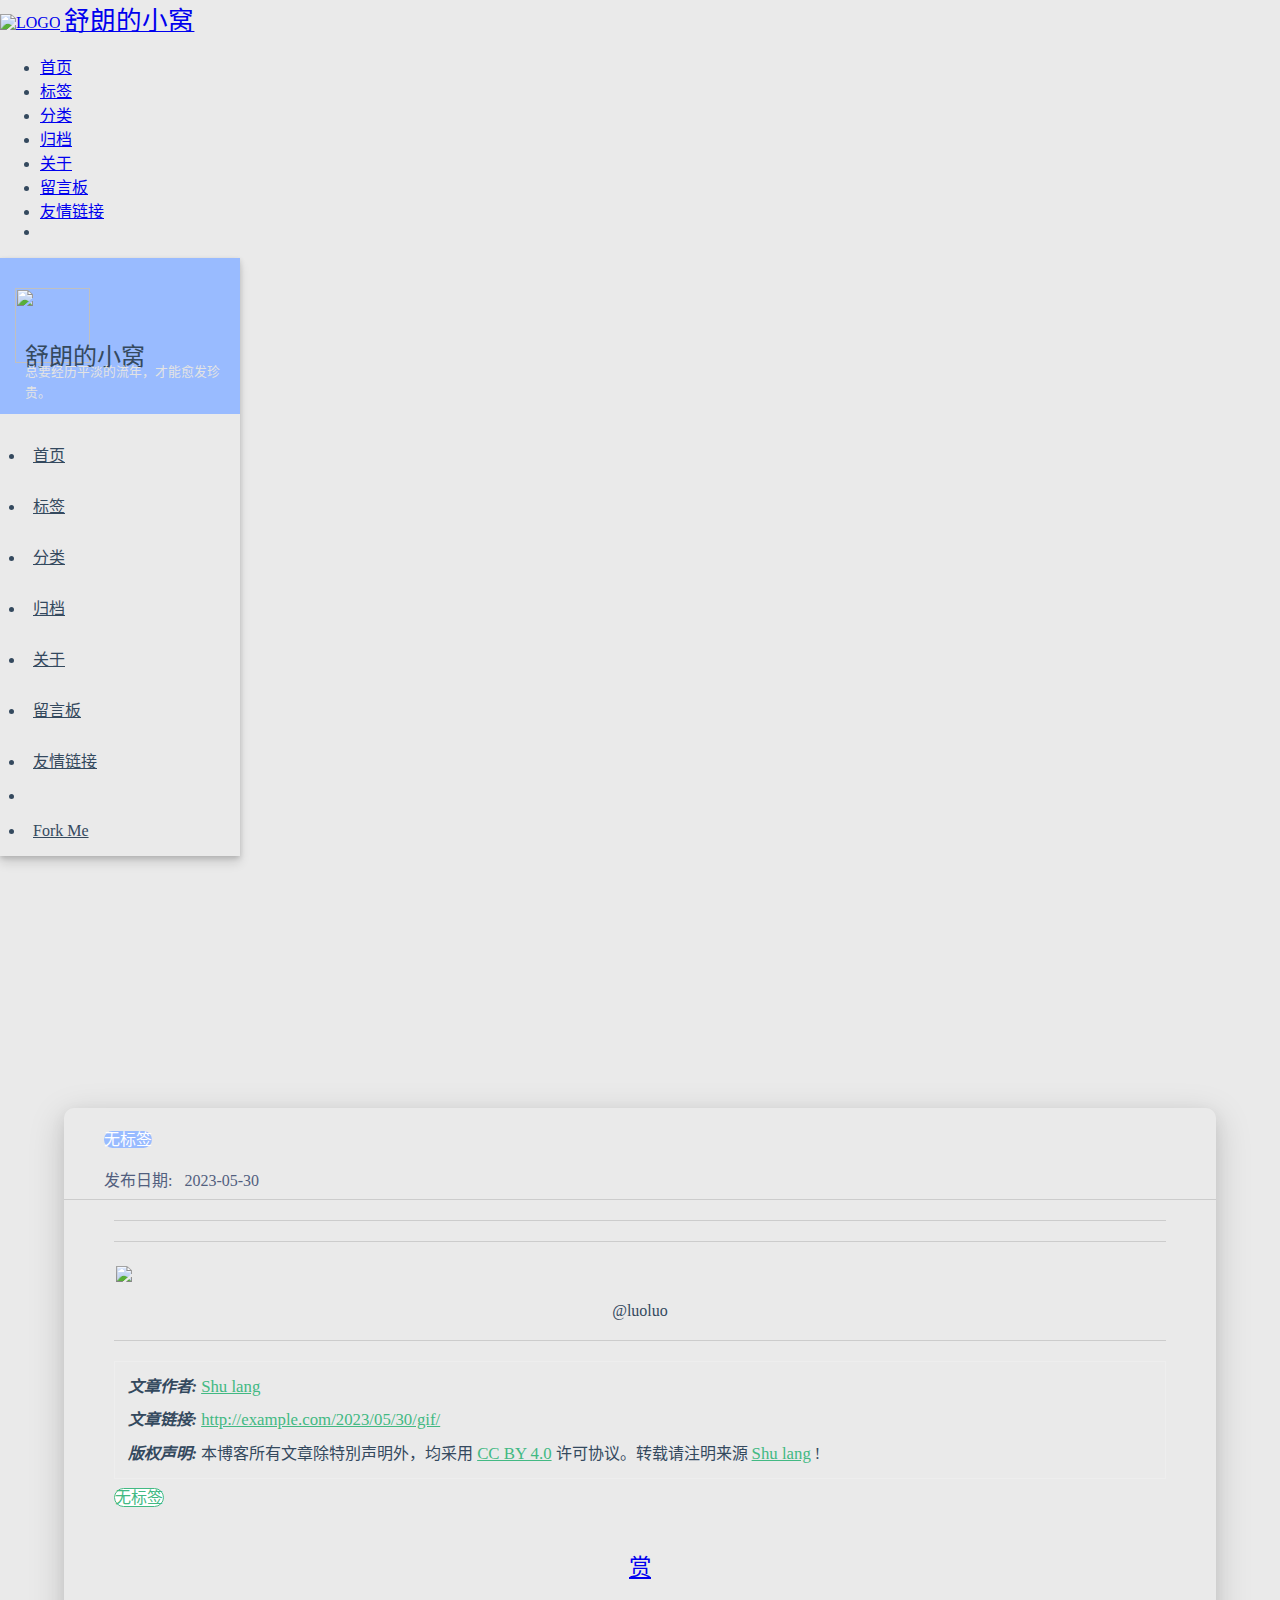
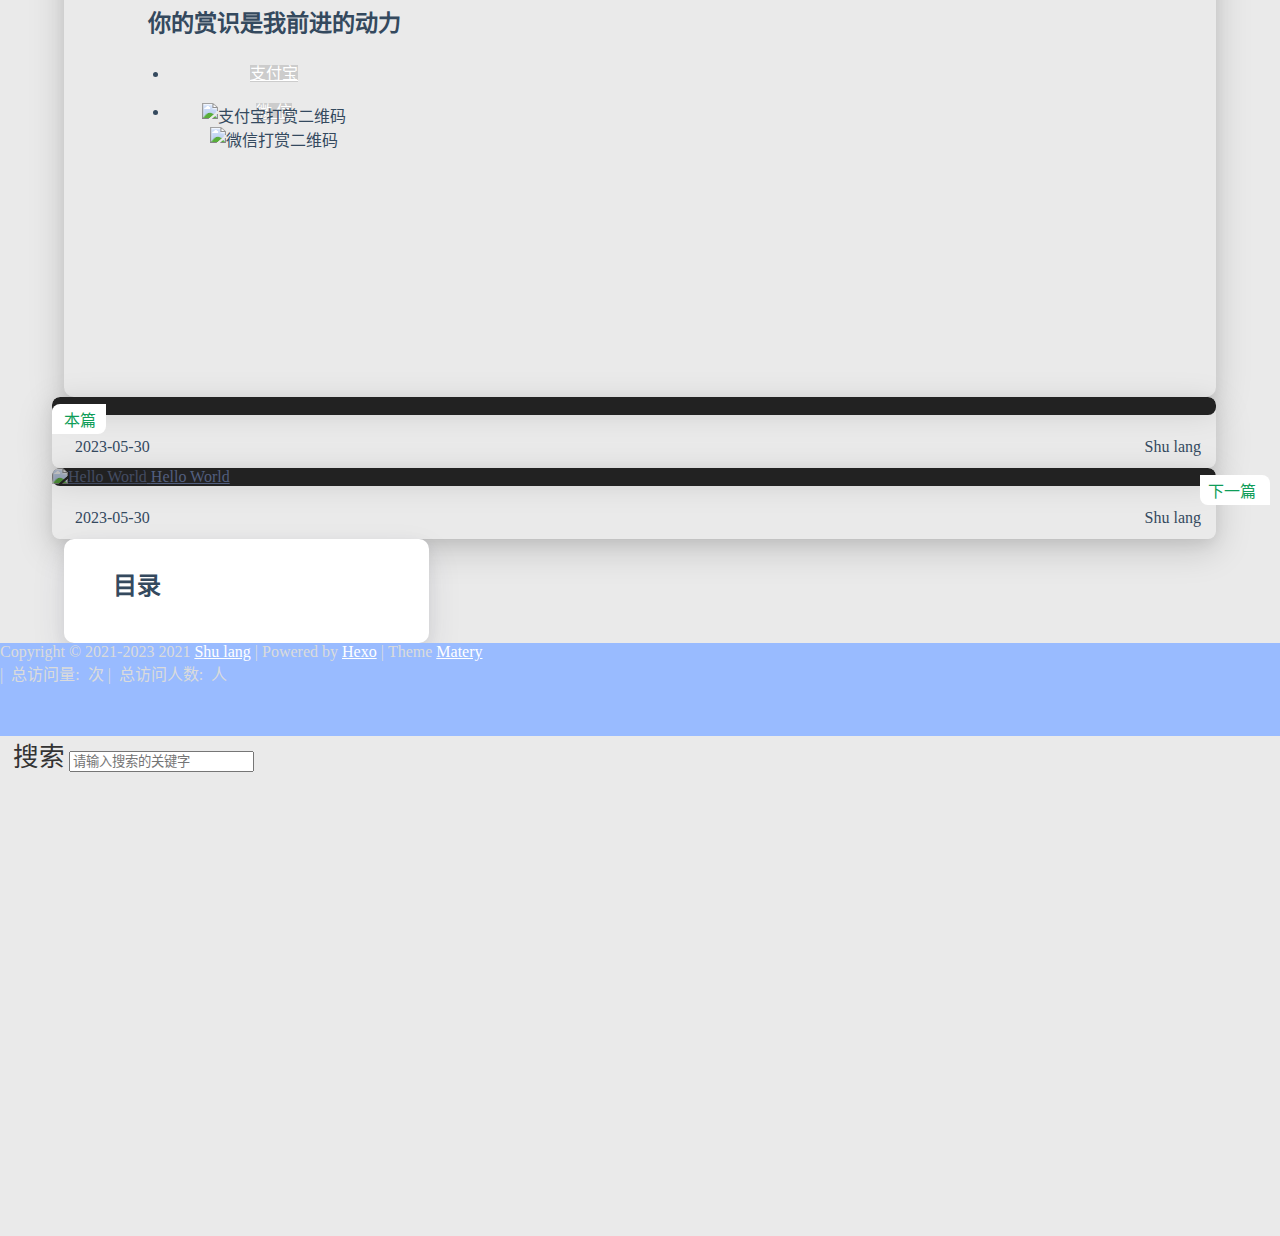
==== 2023/05/30/gif/index.html @ eda09e14 "Site updated: 2023-05-30 02:47:43" ====
<!DOCTYPE HTML>
<html lang="zh-CN">


<head>
    <meta charset="utf-8">
    <meta name="keywords" content="舒朗的小窝">
    <meta name="description" content="总要经历平淡的流年，才能愈发珍贵。">
    <meta http-equiv="X-UA-Compatible" content="IE=edge">
    <meta name="viewport" content="width=device-width, initial-scale=1.0, user-scalable=no">
    <meta name="renderer" content="webkit|ie-stand|ie-comp">
    <meta name="mobile-web-app-capable" content="yes">
    <meta name="format-detection" content="telephone=no">
    <meta name="apple-mobile-web-app-capable" content="yes">
    <meta name="apple-mobile-web-app-status-bar-style" content="black-translucent">
    <!-- Global site tag (gtag.js) - Google Analytics -->


    <title>舒朗的小窝</title>
    <link rel="icon" type="image/png" href="/favicon.png">

    <link rel="stylesheet" type="text/css" href="/libs/awesome/css/all.css">
    <link rel="stylesheet" type="text/css" href="/libs/materialize/materialize.min.css">
    <link rel="stylesheet" type="text/css" href="/libs/aos/aos.css">
    <link rel="stylesheet" type="text/css" href="/libs/animate/animate.min.css">
    <link rel="stylesheet" type="text/css" href="/libs/lightGallery/css/lightgallery.min.css">
    <link rel="stylesheet" type="text/css" href="/css/matery.css">
    <link rel="stylesheet" type="text/css" href="/css/my.css">

    <script src="/libs/jquery/jquery.min.js"></script>

<meta name="generator" content="Hexo 5.4.0"></head>



   <style>
    body{
       background-image: url(https://shulanglhh.github.io/medias/banner/29.jpg);
       background-repeat:no-repeat;
       background-size:cover;
       background-attachment:fixed;
    }
</style>



<body>
    <header class="navbar-fixed">
    <nav id="headNav" class="bg-color nav-transparent">
        <div id="navContainer" class="nav-wrapper container">
            <div class="brand-logo">
                <a href="/" class="waves-effect waves-light">
                    
                    <img src="/medias/logo.png" class="logo-img" alt="LOGO">
                    
                    <span class="logo-span">舒朗的小窝</span>
                </a>
            </div>
            

<a href="#" data-target="mobile-nav" class="sidenav-trigger button-collapse"><i class="fas fa-bars"></i></a>
<ul class="right nav-menu">
  
  <li class="hide-on-med-and-down nav-item">
    
    <a href="/" class="waves-effect waves-light">
      
      <i class="fas fa-home" style="zoom: 0.6;"></i>
      
      <span>首页</span>
    </a>
    
  </li>
  
  <li class="hide-on-med-and-down nav-item">
    
    <a href="/tags" class="waves-effect waves-light">
      
      <i class="fas fa-tags" style="zoom: 0.6;"></i>
      
      <span>标签</span>
    </a>
    
  </li>
  
  <li class="hide-on-med-and-down nav-item">
    
    <a href="/categories" class="waves-effect waves-light">
      
      <i class="fas fa-bookmark" style="zoom: 0.6;"></i>
      
      <span>分类</span>
    </a>
    
  </li>
  
  <li class="hide-on-med-and-down nav-item">
    
    <a href="/archives" class="waves-effect waves-light">
      
      <i class="fas fa-archive" style="zoom: 0.6;"></i>
      
      <span>归档</span>
    </a>
    
  </li>
  
  <li class="hide-on-med-and-down nav-item">
    
    <a href="/about" class="waves-effect waves-light">
      
      <i class="fas fa-user-circle" style="zoom: 0.6;"></i>
      
      <span>关于</span>
    </a>
    
  </li>
  
  <li class="hide-on-med-and-down nav-item">
    
    <a href="/contact" class="waves-effect waves-light">
      
      <i class="fas fa-comments" style="zoom: 0.6;"></i>
      
      <span>留言板</span>
    </a>
    
  </li>
  
  <li class="hide-on-med-and-down nav-item">
    
    <a href="/friends" class="waves-effect waves-light">
      
      <i class="fas fa-address-book" style="zoom: 0.6;"></i>
      
      <span>友情链接</span>
    </a>
    
  </li>
  
  <li>
    <a href="#searchModal" class="modal-trigger waves-effect waves-light">
      <i id="searchIcon" class="fas fa-search" title="搜索" style="zoom: 0.85;"></i>
    </a>
  </li>
</ul>


<div id="mobile-nav" class="side-nav sidenav">

    <div class="mobile-head bg-color">
        
        <img src="/medias/logo.png" class="logo-img circle responsive-img">
        
        <div class="logo-name">舒朗的小窝</div>
        <div class="logo-desc">
            
            总要经历平淡的流年，才能愈发珍贵。
            
        </div>
    </div>

    

    <ul class="menu-list mobile-menu-list">
        
        <li class="m-nav-item">
	  
		<a href="/" class="waves-effect waves-light">
			
			    <i class="fa-fw fas fa-home"></i>
			
			首页
		</a>
          
        </li>
        
        <li class="m-nav-item">
	  
		<a href="/tags" class="waves-effect waves-light">
			
			    <i class="fa-fw fas fa-tags"></i>
			
			标签
		</a>
          
        </li>
        
        <li class="m-nav-item">
	  
		<a href="/categories" class="waves-effect waves-light">
			
			    <i class="fa-fw fas fa-bookmark"></i>
			
			分类
		</a>
          
        </li>
        
        <li class="m-nav-item">
	  
		<a href="/archives" class="waves-effect waves-light">
			
			    <i class="fa-fw fas fa-archive"></i>
			
			归档
		</a>
          
        </li>
        
        <li class="m-nav-item">
	  
		<a href="/about" class="waves-effect waves-light">
			
			    <i class="fa-fw fas fa-user-circle"></i>
			
			关于
		</a>
          
        </li>
        
        <li class="m-nav-item">
	  
		<a href="/contact" class="waves-effect waves-light">
			
			    <i class="fa-fw fas fa-comments"></i>
			
			留言板
		</a>
          
        </li>
        
        <li class="m-nav-item">
	  
		<a href="/friends" class="waves-effect waves-light">
			
			    <i class="fa-fw fas fa-address-book"></i>
			
			友情链接
		</a>
          
        </li>
        
        
        <li><div class="divider"></div></li>
        <li>
            <a href="https://github.com/blinkfox/hexo-theme-matery" class="waves-effect waves-light" target="_blank">
                <i class="fab fa-github-square fa-fw"></i>Fork Me
            </a>
        </li>
        
    </ul>
</div>


        </div>

        
            <style>
    .nav-transparent .github-corner {
        display: none !important;
    }

    .github-corner {
        position: absolute;
        z-index: 10;
        top: 0;
        right: 0;
        border: 0;
        transform: scale(1.1);
    }

    .github-corner svg {
        color: #6495ED;
        fill: #E6E6FA;
        height: 64px;
        width: 64px;
    }

    .github-corner:hover .octo-arm {
        animation: a 0.56s ease-in-out;
    }

    .github-corner .octo-arm {
        animation: none;
    }

    @keyframes a {
        0%,
        to {
            transform: rotate(0);
        }
        20%,
        60% {
            transform: rotate(-25deg);
        }
        40%,
        80% {
            transform: rotate(10deg);
        }
    }
</style>

<a href="https://github.com/blinkfox/hexo-theme-matery" class="github-corner tooltipped hide-on-med-and-down" target="_blank"
   data-tooltip="Fork Me" data-position="left" data-delay="50">
    <svg viewBox="0 0 250 250" aria-hidden="true">
        <path d="M0,0 L115,115 L130,115 L142,142 L250,250 L250,0 Z"></path>
        <path d="M128.3,109.0 C113.8,99.7 119.0,89.6 119.0,89.6 C122.0,82.7 120.5,78.6 120.5,78.6 C119.2,72.0 123.4,76.3 123.4,76.3 C127.3,80.9 125.5,87.3 125.5,87.3 C122.9,97.6 130.6,101.9 134.4,103.2"
              fill="currentColor" style="transform-origin: 130px 106px;" class="octo-arm"></path>
        <path d="M115.0,115.0 C114.9,115.1 118.7,116.5 119.8,115.4 L133.7,101.6 C136.9,99.2 139.9,98.4 142.2,98.6 C133.8,88.0 127.5,74.4 143.8,58.0 C148.5,53.4 154.0,51.2 159.7,51.0 C160.3,49.4 163.2,43.6 171.4,40.1 C171.4,40.1 176.1,42.5 178.8,56.2 C183.1,58.6 187.2,61.8 190.9,65.4 C194.5,69.0 197.7,73.2 200.1,77.6 C213.8,80.2 216.3,84.9 216.3,84.9 C212.7,93.1 206.9,96.0 205.4,96.6 C205.1,102.4 203.0,107.8 198.3,112.5 C181.9,128.9 168.3,122.5 157.7,114.1 C157.9,116.9 156.7,120.9 152.7,124.9 L141.0,136.5 C139.8,137.7 141.6,141.9 141.8,141.8 Z"
              fill="currentColor" class="octo-body"></path>
    </svg>
</a>
        
    </nav>

</header>

    



<div class="bg-cover pd-header post-cover" style="background-image: url('/medias/featureimages/0.jpg')">
    <div class="container" style="right: 0px;left: 0px;">
        <div class="row">
            <div class="col s12 m12 l12">
                <div class="brand">
                    <h1 class="description center-align post-title"></h1>
                </div>
            </div>
        </div>
    </div>
</div>




<main class="post-container content">

    
    <link rel="stylesheet" href="/libs/tocbot/tocbot.css">
<style>
    #articleContent h1::before,
    #articleContent h2::before,
    #articleContent h3::before,
    #articleContent h4::before,
    #articleContent h5::before,
    #articleContent h6::before {
        display: block;
        content: " ";
        height: 100px;
        margin-top: -100px;
        visibility: hidden;
    }

    #articleContent :focus {
        outline: none;
    }

    .toc-fixed {
        position: fixed;
        top: 64px;
    }

    .toc-widget {
        width: 345px;
        padding-left: 20px;
    }

    .toc-widget .toc-title {
        padding: 35px 0 15px 17px;
        font-size: 1.5rem;
        font-weight: bold;
        line-height: 1.5rem;
    }

    .toc-widget ol {
        padding: 0;
        list-style: none;
    }

    #toc-content {
        padding-bottom: 30px;
        overflow: auto;
    }

    #toc-content ol {
        padding-left: 10px;
    }

    #toc-content ol li {
        padding-left: 10px;
    }

    #toc-content .toc-link:hover {
        color: #42b983;
        font-weight: 700;
        text-decoration: underline;
    }

    #toc-content .toc-link::before {
        background-color: transparent;
        max-height: 25px;

        position: absolute;
        right: 23.5vw;
        display: block;
    }

    #toc-content .is-active-link {
        color: #42b983;
    }

    #floating-toc-btn {
        position: fixed;
        right: 15px;
        bottom: 76px;
        padding-top: 15px;
        margin-bottom: 0;
        z-index: 998;
    }

    #floating-toc-btn .btn-floating {
        width: 48px;
        height: 48px;
    }

    #floating-toc-btn .btn-floating i {
        line-height: 48px;
        font-size: 1.4rem;
    }
</style>
<div class="row">
    <div id="main-content" class="col s12 m12 l9">
        <!-- 文章内容详情 -->
<div id="artDetail">
    <div class="card">
        <div class="card-content article-info">
            <div class="row tag-cate">
                <div class="col s7">
                    
                          <div class="article-tag">
                            <span class="chip bg-color">无标签</span>
                          </div>
                    
                </div>
                <div class="col s5 right-align">
                    
                </div>
            </div>

            <div class="post-info">
                
                <div class="post-date info-break-policy">
                    <i class="far fa-calendar-minus fa-fw"></i>发布日期:&nbsp;&nbsp;
                    2023-05-30
                </div>
                

                

                

                

                
            </div>
        </div>
        <hr class="clearfix">

        

        

        <div class="card-content article-card-content">
            <div id="articleContent">
                <hr>
<hr>
<p><img src="C:\Users\Dell\Desktop\mmexport1685382038069.gif"></p>
<div align='center'>@luoluo</div>


                
            </div>
            <hr/>

            

    <div class="reprint" id="reprint-statement">
        
            <div class="reprint__author">
                <span class="reprint-meta" style="font-weight: bold;">
                    <i class="fas fa-user">
                        文章作者:
                    </i>
                </span>
                <span class="reprint-info">
                    <a href="/about" rel="external nofollow noreferrer">Shu lang</a>
                </span>
            </div>
            <div class="reprint__type">
                <span class="reprint-meta" style="font-weight: bold;">
                    <i class="fas fa-link">
                        文章链接:
                    </i>
                </span>
                <span class="reprint-info">
                    <a href="http://example.com/2023/05/30/gif/">http://example.com/2023/05/30/gif/</a>
                </span>
            </div>
            <div class="reprint__notice">
                <span class="reprint-meta" style="font-weight: bold;">
                    <i class="fas fa-copyright">
                        版权声明:
                    </i>
                </span>
                <span class="reprint-info">
                    本博客所有文章除特別声明外，均采用
                    <a href="https://creativecommons.org/licenses/by/4.0/deed.zh" rel="external nofollow noreferrer" target="_blank">CC BY 4.0</a>
                    许可协议。转载请注明来源
                    <a href="/about" target="_blank">Shu lang</a>
                    !
                </span>
            </div>
        
    </div>

    <script async defer>
      document.addEventListener("copy", function (e) {
        let toastHTML = '<span>复制成功，请遵循本文的转载规则</span><button class="btn-flat toast-action" onclick="navToReprintStatement()" style="font-size: smaller">查看</a>';
        M.toast({html: toastHTML})
      });

      function navToReprintStatement() {
        $("html, body").animate({scrollTop: $("#reprint-statement").offset().top - 80}, 800);
      }
    </script>



            <div class="tag_share" style="display: block;">
                <div class="post-meta__tag-list" style="display: inline-block;">
                    
                        <div class="article-tag">
                            <span class="chip bg-color">无标签</span>
                        </div>
                    
                </div>
                <div class="post_share" style="zoom: 80%; width: fit-content; display: inline-block; float: right; margin: -0.15rem 0;">
                    <link rel="stylesheet" type="text/css" href="/libs/share/css/share.min.css">
<div id="article-share">

    
    <div class="social-share" data-sites="twitter,facebook,google,qq,qzone,wechat,weibo,douban,linkedin" data-wechat-qrcode-helper="<p>微信扫一扫即可分享！</p>"></div>
    <script src="/libs/share/js/social-share.min.js"></script>
    

    

</div>

                </div>
            </div>
            
                <style>
    #reward {
        margin: 40px 0;
        text-align: center;
    }

    #reward .reward-link {
        font-size: 1.4rem;
        line-height: 38px;
    }

    #reward .btn-floating:hover {
        box-shadow: 0 6px 12px rgba(0, 0, 0, 0.2), 0 5px 15px rgba(0, 0, 0, 0.2);
    }

    #rewardModal {
        width: 320px;
        height: 350px;
    }

    #rewardModal .reward-title {
        margin: 15px auto;
        padding-bottom: 5px;
    }

    #rewardModal .modal-content {
        padding: 10px;
    }

    #rewardModal .close {
        position: absolute;
        right: 15px;
        top: 15px;
        color: rgba(0, 0, 0, 0.5);
        font-size: 1.3rem;
        line-height: 20px;
        cursor: pointer;
    }

    #rewardModal .close:hover {
        color: #ef5350;
        transform: scale(1.3);
        -moz-transform:scale(1.3);
        -webkit-transform:scale(1.3);
        -o-transform:scale(1.3);
    }

    #rewardModal .reward-tabs {
        margin: 0 auto;
        width: 210px;
    }

    .reward-tabs .tabs {
        height: 38px;
        margin: 10px auto;
        padding-left: 0;
    }

    .reward-content ul {
        padding-left: 0 !important;
    }

    .reward-tabs .tabs .tab {
        height: 38px;
        line-height: 38px;
    }

    .reward-tabs .tab a {
        color: #fff;
        background-color: #ccc;
    }

    .reward-tabs .tab a:hover {
        background-color: #ccc;
        color: #fff;
    }

    .reward-tabs .wechat-tab .active {
        color: #fff !important;
        background-color: #22AB38 !important;
    }

    .reward-tabs .alipay-tab .active {
        color: #fff !important;
        background-color: #019FE8 !important;
    }

    .reward-tabs .reward-img {
        width: 210px;
        height: 210px;
    }
</style>

<div id="reward">
    <a href="#rewardModal" class="reward-link modal-trigger btn-floating btn-medium waves-effect waves-light red">赏</a>

    <!-- Modal Structure -->
    <div id="rewardModal" class="modal">
        <div class="modal-content">
            <a class="close modal-close"><i class="fas fa-times"></i></a>
            <h4 class="reward-title">你的赏识是我前进的动力</h4>
            <div class="reward-content">
                <div class="reward-tabs">
                    <ul class="tabs row">
                        <li class="tab col s6 alipay-tab waves-effect waves-light"><a href="#alipay">支付宝</a></li>
                        <li class="tab col s6 wechat-tab waves-effect waves-light"><a href="#wechat">微 信</a></li>
                    </ul>
                    <div id="alipay">
                        <img src="/medias/reward/alipay.jpg" class="reward-img" alt="支付宝打赏二维码">
                    </div>
                    <div id="wechat">
                        <img src="/medias/reward/wechat.png" class="reward-img" alt="微信打赏二维码">
                    </div>
                </div>
            </div>
        </div>
    </div>
</div>

<script>
    $(function () {
        $('.tabs').tabs();
    });
</script>

            
        </div>
    </div>

    

    

    

    

    

    

    

    

<article id="prenext-posts" class="prev-next articles">
    <div class="row article-row">
        
        <div class="article col s12 m6" data-aos="fade-up" data-aos="fade-up">
            <div class="article-badge left-badge text-color">
                <i class="far fa-dot-circle"></i>&nbsp;本篇
            </div>
            <div class="card">
                <a href="/2023/05/30/gif/">
                    <div class="card-image">
                        
                        
                        <img src="/medias/featureimages/0.jpg" class="responsive-img" alt="">
                        
                        <span class="card-title"></span>
                    </div>
                </a>
                <div class="card-content article-content">
                    <div class="summary block-with-text">
                        
                            
                        
                    </div>
                    <div class="publish-info">
                            <span class="publish-date">
                                <i class="far fa-clock fa-fw icon-date"></i>2023-05-30
                            </span>
                        <span class="publish-author">
                            
                            <i class="fas fa-user fa-fw"></i>
                            Shu lang
                            
                        </span>
                    </div>
                </div>

                
            </div>
        </div>
        
        
        <div class="article col s12 m6" data-aos="fade-up">
            <div class="article-badge right-badge text-color">
                下一篇&nbsp;<i class="fas fa-chevron-right"></i>
            </div>
            <div class="card">
                <a href="/2023/05/30/hello-world/">
                    <div class="card-image">
                        
                        
                        <img src="/medias/featureimages/12.jpg" class="responsive-img" alt="Hello World">
                        
                        <span class="card-title">Hello World</span>
                    </div>
                </a>
                <div class="card-content article-content">
                    <div class="summary block-with-text">
                        
                            
                        
                    </div>
                    <div class="publish-info">
                            <span class="publish-date">
                                <i class="far fa-clock fa-fw icon-date"></i>2023-05-30
                            </span>
                        <span class="publish-author">
                            
                            <i class="fas fa-user fa-fw"></i>
                            Shu lang
                            
                        </span>
                    </div>
                </div>
                
            </div>
        </div>
        
    </div>
</article>

</div>



<!-- 代码块功能依赖 -->
<script type="text/javascript" src="/libs/codeBlock/codeBlockFuction.js"></script>

<!-- 代码语言 -->

<script type="text/javascript" src="/libs/codeBlock/codeLang.js"></script>


<!-- 代码块复制 -->

<script type="text/javascript" src="/libs/codeBlock/codeCopy.js"></script>


<!-- 代码块收缩 -->

<script type="text/javascript" src="/libs/codeBlock/codeShrink.js"></script>


    </div>
    <div id="toc-aside" class="expanded col l3 hide-on-med-and-down">
        <div class="toc-widget card" style="background-color: white;">
            <div class="toc-title"><i class="far fa-list-alt"></i>&nbsp;&nbsp;目录</div>
            <div id="toc-content"></div>
        </div>
    </div>
</div>

<!-- TOC 悬浮按钮. -->

<div id="floating-toc-btn" class="hide-on-med-and-down">
    <a class="btn-floating btn-large bg-color">
        <i class="fas fa-list-ul"></i>
    </a>
</div>


<script src="/libs/tocbot/tocbot.min.js"></script>
<script>
    $(function () {
        tocbot.init({
            tocSelector: '#toc-content',
            contentSelector: '#articleContent',
            headingsOffset: -($(window).height() * 0.4 - 45),
            collapseDepth: Number('0'),
            headingSelector: 'h2, h3, h4'
        });

        // modify the toc link href to support Chinese.
        let i = 0;
        let tocHeading = 'toc-heading-';
        $('#toc-content a').each(function () {
            $(this).attr('href', '#' + tocHeading + (++i));
        });

        // modify the heading title id to support Chinese.
        i = 0;
        $('#articleContent').children('h2, h3, h4').each(function () {
            $(this).attr('id', tocHeading + (++i));
        });

        // Set scroll toc fixed.
        let tocHeight = parseInt($(window).height() * 0.4 - 64);
        let $tocWidget = $('.toc-widget');
        $(window).scroll(function () {
            let scroll = $(window).scrollTop();
            /* add post toc fixed. */
            if (scroll > tocHeight) {
                $tocWidget.addClass('toc-fixed');
            } else {
                $tocWidget.removeClass('toc-fixed');
            }
        });

        
        /* 修复文章卡片 div 的宽度. */
        let fixPostCardWidth = function (srcId, targetId) {
            let srcDiv = $('#' + srcId);
            if (srcDiv.length === 0) {
                return;
            }

            let w = srcDiv.width();
            if (w >= 450) {
                w = w + 21;
            } else if (w >= 350 && w < 450) {
                w = w + 18;
            } else if (w >= 300 && w < 350) {
                w = w + 16;
            } else {
                w = w + 14;
            }
            $('#' + targetId).width(w);
        };

        // 切换TOC目录展开收缩的相关操作.
        const expandedClass = 'expanded';
        let $tocAside = $('#toc-aside');
        let $mainContent = $('#main-content');
        $('#floating-toc-btn .btn-floating').click(function () {
            if ($tocAside.hasClass(expandedClass)) {
                $tocAside.removeClass(expandedClass).hide();
                $mainContent.removeClass('l9');
            } else {
                $tocAside.addClass(expandedClass).show();
                $mainContent.addClass('l9');
            }
            fixPostCardWidth('artDetail', 'prenext-posts');
        });
        
    });
</script>

    

</main>




    <footer class="page-footer bg-color">
    
        <link rel="stylesheet" href="/libs/aplayer/APlayer.min.css">
<style>
    .aplayer .aplayer-lrc p {
        
        display: none;
        
        font-size: 12px;
        font-weight: 700;
        line-height: 16px !important;
    }

    .aplayer .aplayer-lrc p.aplayer-lrc-current {
        
        display: none;
        
        font-size: 15px;
        color: #42b983;
    }

    
    .aplayer.aplayer-fixed.aplayer-narrow .aplayer-body {
        left: -66px !important;
    }

    .aplayer.aplayer-fixed.aplayer-narrow .aplayer-body:hover {
        left: 0px !important;
    }

    
</style>
<div class="">
    
    <div class="row">
        <meting-js class="col l8 offset-l2 m10 offset-m1 s12"
                   server="netease"
                   type="playlist"
                   id="503838841"
                   fixed='true'
                   autoplay='false'
                   theme='#42b983'
                   loop='all'
                   order='random'
                   preload='auto'
                   volume='0.7'
                   list-folded='true'
        >
        </meting-js>
    </div>
</div>

<script src="/libs/aplayer/APlayer.min.js"></script>
<script src="https://cdn.jsdelivr.net/npm/meting@2/dist/Meting.min.js"></script>

    
    <div class="container row center-align" style="margin-bottom: 0px !important;">
        <div class="col s12 m8 l8 copy-right">
            Copyright&nbsp;&copy;
            
                <span id="year">2021-2023</span>
            
            <span id="year">2021</span>
            <a href="/about" target="_blank">Shu lang</a>
            |&nbsp;Powered by&nbsp;<a href="https://hexo.io/" target="_blank">Hexo</a>
            |&nbsp;Theme&nbsp;<a href="https://github.com/blinkfox/hexo-theme-matery" target="_blank">Matery</a>
            <br>
            
            
            
            
            
            
            <span id="busuanzi_container_site_pv">
                |&nbsp;<i class="far fa-eye"></i>&nbsp;总访问量:&nbsp;<span id="busuanzi_value_site_pv"
                    class="white-color"></span>&nbsp;次
            </span>
            
            
            <span id="busuanzi_container_site_uv">
                |&nbsp;<i class="fas fa-users"></i>&nbsp;总访问人数:&nbsp;<span id="busuanzi_value_site_uv"
                    class="white-color"></span>&nbsp;人
            </span>
            
            <br>
            
            <br>
            
        </div>
        <div class="col s12 m4 l4 social-link social-statis">
    <a href="https://github.com/shulanglhh" class="tooltipped" target="_blank" data-tooltip="访问我的GitHub" data-position="top" data-delay="50">
        <i class="fab fa-github"></i>
    </a>



    <a href="mailto:liuhonghao@whu.edu.cn" class="tooltipped" target="_blank" data-tooltip="邮件联系我" data-position="top" data-delay="50">
        <i class="fas fa-envelope-open"></i>
    </a>







    <a href="tencent://AddContact/?fromId=50&fromSubId=1&subcmd=all&uin=675323506" class="tooltipped" target="_blank" data-tooltip="QQ联系我: 675323506" data-position="top" data-delay="50">
        <i class="fab fa-qq"></i>
    </a>







    <a href="/atom.xml" class="tooltipped" target="_blank" data-tooltip="RSS 订阅" data-position="top" data-delay="50">
        <i class="fas fa-rss"></i>
    </a>

</div>
    </div>
</footer>

<div class="progress-bar"></div>


    <!-- 搜索遮罩框 -->
<div id="searchModal" class="modal">
    <div class="modal-content">
        <div class="search-header">
            <span class="title"><i class="fas fa-search"></i>&nbsp;&nbsp;搜索</span>
            <input type="search" id="searchInput" name="s" placeholder="请输入搜索的关键字"
                   class="search-input">
        </div>
        <div id="searchResult"></div>
    </div>
</div>

<script type="text/javascript">
$(function () {
    var searchFunc = function (path, search_id, content_id) {
        'use strict';
        $.ajax({
            url: path,
            dataType: "xml",
            success: function (xmlResponse) {
                // get the contents from search data
                var datas = $("entry", xmlResponse).map(function () {
                    return {
                        title: $("title", this).text(),
                        content: $("content", this).text(),
                        url: $("url", this).text()
                    };
                }).get();
                var $input = document.getElementById(search_id);
                var $resultContent = document.getElementById(content_id);
                $input.addEventListener('input', function () {
                    var str = '<ul class=\"search-result-list\">';
                    var keywords = this.value.trim().toLowerCase().split(/[\s\-]+/);
                    $resultContent.innerHTML = "";
                    if (this.value.trim().length <= 0) {
                        return;
                    }
                    // perform local searching
                    datas.forEach(function (data) {
                        var isMatch = true;
                        var data_title = data.title.trim().toLowerCase();
                        var data_content = data.content.trim().replace(/<[^>]+>/g, "").toLowerCase();
                        var data_url = data.url;
                        data_url = data_url.indexOf('/') === 0 ? data.url : '/' + data_url;
                        var index_title = -1;
                        var index_content = -1;
                        var first_occur = -1;
                        // only match artiles with not empty titles and contents
                        if (data_title !== '' && data_content !== '') {
                            keywords.forEach(function (keyword, i) {
                                index_title = data_title.indexOf(keyword);
                                index_content = data_content.indexOf(keyword);
                                if (index_title < 0 && index_content < 0) {
                                    isMatch = false;
                                } else {
                                    if (index_content < 0) {
                                        index_content = 0;
                                    }
                                    if (i === 0) {
                                        first_occur = index_content;
                                    }
                                }
                            });
                        }
                        // show search results
                        if (isMatch) {
                            str += "<li><a href='" + data_url + "' class='search-result-title'>" + data_title + "</a>";
                            var content = data.content.trim().replace(/<[^>]+>/g, "");
                            if (first_occur >= 0) {
                                // cut out 100 characters
                                var start = first_occur - 20;
                                var end = first_occur + 80;
                                if (start < 0) {
                                    start = 0;
                                }
                                if (start === 0) {
                                    end = 100;
                                }
                                if (end > content.length) {
                                    end = content.length;
                                }
                                var match_content = content.substr(start, end);
                                // highlight all keywords
                                keywords.forEach(function (keyword) {
                                    var regS = new RegExp(keyword, "gi");
                                    match_content = match_content.replace(regS, "<em class=\"search-keyword\">" + keyword + "</em>");
                                });

                                str += "<p class=\"search-result\">" + match_content + "...</p>"
                            }
                            str += "</li>";
                        }
                    });
                    str += "</ul>";
                    $resultContent.innerHTML = str;
                });
            }
        });
    };

    searchFunc('/search.xml', 'searchInput', 'searchResult');
});
</script>

    <!-- 回到顶部按钮 -->
<div id="backTop" class="top-scroll">
    <a class="btn-floating btn-large waves-effect waves-light" href="#!">
        <i class="fas fa-arrow-up"></i>
    </a>
</div>


    <script src="/libs/materialize/materialize.min.js"></script>
    <script src="/libs/masonry/masonry.pkgd.min.js"></script>
    <script src="/libs/aos/aos.js"></script>
    <script src="/libs/scrollprogress/scrollProgress.min.js"></script>
    <script src="/libs/lightGallery/js/lightgallery-all.min.js"></script>
    <script src="/js/matery.js"></script>

    <!-- Baidu Analytics -->

    <!-- Baidu Push -->

<script>
    (function () {
        var bp = document.createElement('script');
        var curProtocol = window.location.protocol.split(':')[0];
        if (curProtocol === 'https') {
            bp.src = 'https://zz.bdstatic.com/linksubmit/push.js';
        } else {
            bp.src = 'http://push.zhanzhang.baidu.com/push.js';
        }
        var s = document.getElementsByTagName("script")[0];
        s.parentNode.insertBefore(bp, s);
    })();
</script>

    
    <script src="/libs/others/clicklove.js" async="async"></script>
    
    
    <script async src="/libs/others/busuanzi.pure.mini.js"></script>
    

    

    

	
    

    

    
    <script type="text/javascript" src="/libs/background/ribbon-dynamic.js" async="async"></script>
    

    
    <script src="/libs/instantpage/instantpage.js" type="module"></script>
    

</body>

</html>
---- css/matery.css ----
/*全局基础样式*/
/*小屏幕下(手机类)的样式*/
@media only screen and (max-width: 601px) {
    .container {
        width: 95%;
    }
}

/*中等屏幕下(平板类)的样式*/
@media only screen and (min-width: 600px) and (max-width: 992px) {
    .container {
        width: 90%;
    }
}

/*大屏幕下(桌面类)的样式*/
@media only screen and (min-width: 993px) {
    .container {
        width: 90%;
        max-width: 1125px;
    }

    .head-container {
        position: absolute;
        padding: 0 30px;
        width: 100%;
    }

    .post-container {
        width: 90%;
        margin: 0 auto;
        max-width: 1250px;
    }
}

body {
    background-color: #eaeaea;
    margin: 0;
    color: #34495e;
    overflow-x: hidden;
    overflow-y: auto;
}

h1 {
    margin: 48px 0 22px -5px;
    font-size: 2.0rem;
    font-weight: bold;
    line-height: 2.0rem;
}

h2 {
    margin: 42px 0 18px -5px;
    font-size: 1.8rem;
    font-weight: bold;
    line-height: 1.8rem;
}

h3 {
    margin: 38px 0 15px -4px;
    font-size: 1.6rem;
    font-weight: bold;
    line-height: 1.7rem;
}

h4 {
    margin: 32px 0 12px -4px;
    font-size: 1.45rem;
    font-weight: bold;
    line-height: 1.45rem;
}

h5 {
    margin: 28px 0 8px -4px;
    font-size: 1.2rem;
    font-weight: bold;
    line-height: 1.2rem;
}

h6 {
    margin: 22px 0 4px -4px;
    font-size: 1.1rem;
    line-height: 1.1rem;
}

p {
    font-size: 1rem;
    line-height: 1.5rem;
}

hr {
    margin: 20px 0;
    border: 0;
    border-top: 1px solid #ccc;
}

blockquote {
    border-left: 5px solid #42b983;
    padding: 1rem 0.8rem 0.2rem 0.8rem;
    color: #666;
    background-color: rgba(66, 185, 131, .1);
}

pre {
    padding: 2rem 1rem 1rem 1rem !important;
    border-radius: 0.35rem;
    tab-size: 4;
}

.code-area::after {
    content: " ";
    position: absolute;
    border-radius: 50%;
    background: #ff5f56;
    width: 12px;
    height: 12px;
    top: 0;
    left: 12px;
    margin-top: 12px;
    -webkit-box-shadow: 20px 0 #ffbd2e, 40px 0 #27c93f;
    box-shadow: 20px 0 #ffbd2e, 40px 0 #27c93f;
}

code {
    padding: 1px 5px;
    top: 13px !important;
    font-family: Inconsolata, Monaco, Consolas, 'Courier New', Courier, monospace;
    font-size: 0.91rem;
    color: #e96900;
    background-color: #f8f8f8;
    border-radius: 2px;
}

.code_copy {
    position: absolute;
    top: 0.7rem;
    right: 25px;
    z-index: 1;
    filter: invert(50%);
    cursor: pointer;
}

.codecopy_notice {
    position: absolute;
    top: 0.7rem;
    right: 6px;
    z-index: 1;
    filter: invert(50%);
    opacity: 0;
}

.code_lang {
    position: absolute;
    top: 1.2rem;
    right: 46px;
    line-height: 0;
    font-weight: bold;
    font-family: Consolas, Monaco, 'Andale Mono', 'Ubuntu Mono', monospace;
    z-index: 1;
    filter: invert(50%);
    cursor: pointer;
}

.code-expand {
    position: absolute;
    top: 4px;
    right: 0;
    filter: invert(50%);
    padding: 7px;
    z-index: 999 !important;
    cursor: pointer;
    transition: all .3s;
    transform: rotate(0deg);
}

.code-closed .code-expand {
    transform: rotate(-180deg) !important;
    transition: all .3s;
}

.code-closed pre::before {
    height: 0;
}

pre code {
    padding: 0;
    color: #e8eaf6;
    background-color: #272822;
}

/* 键盘 kbd 标签样式 */
kbd {
    margin: 0 3px;
    padding: 3px 5px;
    border-radius: 3px;
    border: 1px solid #b4b4b4;
    box-shadow: 0 1px 3px rgba(0, 0, 0, 0.25), 0 2px 1px 0 rgba(255, 255, 255, 0.6) inset;
    font-family: Consolas, Monaco, 'Andale Mono', 'Ubuntu Mono', monospace;
    font-size: 0.9rem;
    font-weight: 600;
    background-color: #f8f8f8;
    color: #34495e;
    line-height: 1.8rem;
    white-space: nowrap;
}

b,
strong {
    font-weight: bold;
}

dfn {
    font-style: italic;
}

small {
    font-size: 85%;
}

cite {
    font-style: normal;
}

mark {
    background-color: #fcf8e3;
    padding: .2em;
}

.card {
    border-radius: 10px;
    box-shadow: 0 15px 35px rgba(50, 50, 93, .1), 0 5px 15px rgba(0, 0, 0, .07) !important;
}

.card .card-image img {
    border-radius: 8px 8px 0 0;
    /* 修改文章列表图片填充样式为 cover 以覆盖整个区域而不会被缩放 */
    object-fit: cover;
}

.container .row {
    margin-bottom: 0;
}

.bg-color {
    background-image: linear-gradient(to right, #99BBFF 0%, #99BBFF 100%);
}

.text-color {
    color: #0f9d58 !important;
}

.white-color {
    color: #fff;
}

.progress-bar {
    height: 4px;
    position: fixed;
    bottom: 0;
    z-index: 300;
    background: linear-gradient(to right, #4cbf30 0%, #0f9d58 100%);
    opacity: 0.8;
}

.sidenav-overlay {
    z-index: 500;
}

.pd-header {
    margin-top: -64px;
}

header .side-nav {
    width: 240px;
    z-index: 999;
    box-shadow: 0 2px 5px 0 rgba(0, 0, 0, 0.16), 0 7px 10px 0 rgba(0, 0, 0, 0.12);
}

nav {
    box-shadow: 0 2px 5px 0 rgba(0, 0, 0, 0.16), 0 7px 10px 0 rgba(0, 0, 0, 0.12);
}

header .nav-transparent {
    background-color: transparent !important;
    background-image: none;
    box-shadow: none;
}

header nav .brand-span {
    font-size: 1.45rem;
}

header .brand-logo .logo-img {
    height: 45px;
    vertical-align: middle;
    padding-bottom: 6px;
}

header .brand-logo .logo-span {
    font-size: 1.6rem;
}

/*修改顶部 logo 的文字垂直对齐为 top，避免默认 middle 看起来偏下*/
header .brand-logo .waves-effect {
    vertical-align: top;
}

header .button-collapse i {
    font-size: 1.5rem;
}

header .side-nav .mobile-head {
    padding: 0 15px;
}

header .side-nav .mobile-head img {
    margin-top: 30px;
    width: 75px;
    height: 75px;
}

header .side-nav .mobile-head .logo-name {
    margin-top: -30px;
    padding-left: 10px;
    font-size: 1.5rem;
}

header .side-nav .mobile-head .logo-desc {
    margin-top: -10px;
    padding-left: 10px;
    padding-bottom: 10px;
    font-size: 0.8rem;
    line-height: 1.3rem;
    color: #e3e3e3;
}

header .side-nav .menu-list li {
    padding: 0;
    margin-left: -15px;
}

header .side-nav .menu-list a {
    height: 50px;
    line-height: 50px;
    color: #34495e !important;
}

.mobile-menu-list a i {
    margin-left: 8px !important;
    font-size: 1.16rem;
    color: #34495e !important;
}

header .side-nav .fa-fw {
    width: 3.3rem;
    text-align: left;
}

header .side-nav .social-link {
    position: absolute;
    bottom: 45px;
    padding-left: 15px;
}

.social-link a {
    font-size: 1.2rem;
    display: inline;
    padding: 0 12px;
}

.cover-btns {
    position: relative;
    top: 10vh;
    text-align: center;
}

.cover-btns a {
    margin: 10px 15px;
    padding: 0 35px;
    height: 45px;
    line-height: 45px;
    font-size: 1rem;
    color: #fff;
    border: 1px solid #fff;
    background-color: transparent;
    border-radius: 30px;
    box-shadow: none;
}

.cover-btns a:hover {
    border: 1px solid #f44336;
    background-color: #f44336;
    box-shadow: 0 14px 26px -12px rgba(233, 30, 99, 0.42),
    0 4px 23px 0 rgba(0, 0, 0, 0.12),
    0 8px 10px -5px rgba(233, 30, 99, 0.2);
}

.cover-btns a i {
    font-size: 1.1rem;
    padding-right: 5px;
}

.scroll-down {
    background: #333;
    margin: 100px auto;
    -webkit-animation: scroll-down 1.5s infinite;
    -moz-animation: scroll-down 1.5s infinite;
    -o-animation: scroll-down 1.5s infinite;
    animation: scroll-down 1.5s infinite;
}

@-moz-keyframes scroll-down {
    0% {
        opacity: 0.4;
        -ms-filter: "progid:DXImageTransform.Microsoft.Alpha(Opacity=40)";
        filter: alpha(opacity=40);
        top: 0;
    }

    50% {
        opacity: 1;
        -ms-filter: none;
        filter: none;
        top: -16px;
    }

    100% {
        opacity: 0.4;
        -ms-filter: "progid:DXImageTransform.Microsoft.Alpha(Opacity=40)";
        filter: alpha(opacity=40);
        top: 0;
    }
}

@-webkit-keyframes scroll-down {
    0% {
        opacity: 0.4;
        -ms-filter: "progid:DXImageTransform.Microsoft.Alpha(Opacity=40)";
        filter: alpha(opacity=40);
        top: 0;
    }

    50% {
        opacity: 1;
        -ms-filter: none;
        filter: none;
        top: -16px;
    }

    100% {
        opacity: 0.4;
        -ms-filter: "progid:DXImageTransform.Microsoft.Alpha(Opacity=40)";
        filter: alpha(opacity=40);
        top: 0;
    }
}

@-o-keyframes scroll-down {
    0% {
        opacity: 0.4;
        -ms-filter: "progid:DXImageTransform.Microsoft.Alpha(Opacity=40)";
        filter: alpha(opacity=40);
        top: 0;
    }

    50% {
        opacity: 1;
        -ms-filter: none;
        filter: none;
        top: -16px;
    }

    100% {
        opacity: 0.4;
        -ms-filter: "progid:DXImageTransform.Microsoft.Alpha(Opacity=40)";
        filter: alpha(opacity=40);
        top: 0;
    }
}

@keyframes scroll-down {
    0% {
        opacity: 0.4;
        -ms-filter: "progid:DXImageTransform.Microsoft.Alpha(Opacity=40)";
        filter: alpha(opacity=40);
        top: 0;
    }

    50% {
        opacity: 1;
        -ms-filter: none;
        filter: none;
        top: -16px;
    }

    100% {
        opacity: 0.4;
        -ms-filter: "progid:DXImageTransform.Microsoft.Alpha(Opacity=40)";
        filter: alpha(opacity=40);
        top: 0;
    }
}

.cover-social-link {
    position: relative;
    top: 23vh;
    width: 100%;
    text-align: center;
}

.cover-social-link a {
    padding: 0 15px;
    font-size: 1.35rem;
    color: #fff;
}

header .go-back {
    float: left;
    position: relative;
    padding-left: 5px;
    padding-right: 5px;
    z-index: 1;
    height: 56px;
}

header .go-back i {
    font-size: 1.6rem;
    font-weight: 200;
    line-height: 56px;
}

/* 背景图效果. */
.bg-cover {
    position: relative;
    display: flex;
    align-items: center;
    height: 60vh;
    padding: 0;
    border: 0;
    overflow: hidden;
    background-position: center center;
    background-size: cover;
    transform: translate3d(0px, 0px, 0px);
}

.index-cover {
    height: 100vh;
}

.post-cover {
    height: 40vh !important;
}

.bg-cover:after {
    -webkit-animation: rainbow 60s infinite;
    animation: rainbow 60s infinite;
}

.bg-cover:before,
.bg-cover:after {
    position: absolute;
    z-index: 1;
    width: 100%;
    height: 100%;
    display: block;
    left: 0;
    top: 0;
    /*content: "";*/
}

.bg-cover .container {
    position: relative;
    color: #fff;
    z-index: 2;
}

.bg-cover .title {
    font-size: 4rem;
    line-height: 1.2em;
    margin-bottom: 20px;
    position: relative;
}

.bg-cover .description {
    font-weight: 300;
    font-size: 1.25rem;
    line-height: 1.4em;
    color: #eee;
}

.bg-cover .post-title {
    margin: 0 auto;
    font-size: 2.5rem;
    font-weight: 400;
}

@-webkit-keyframes rainbow {

    0%,
    100% {
        background: rgba(156, 39, 176, 0.75);
        background: linear-gradient(45deg, rgba(156, 39, 176, 0.75) 0%, rgba(156, 39, 176, 0.65) 100%);
        background: -moz-linear-gradient(135deg, rgba(156, 39, 176, 0.75) 0%, rgba(156, 39, 176, 0.65) 100%);
        background: -webkit-linear-gradient(135deg, rgba(156, 39, 176, 0.75) 0%, rgba(156, 39, 176, 0.65) 100%);
    }

    16% {
        background: rgba(132, 13, 121, 0.75);
        background: linear-gradient(45deg, rgba(132, 13, 121, 0.75) 0%, rgba(132, 13, 121, 0.65) 100%);
        background: -moz-linear-gradient(135deg, rgba(132, 13, 121, 0.75) 0%, rgba(132, 13, 121, 0.65) 100%);
        background: -webkit-linear-gradient(135deg, rgba(132, 13, 121, 0.75) 0%, rgba(132, 13, 121, 0.65) 100%);
    }

    32% {
        background: rgba(239, 83, 80, 0.75);
        background: linear-gradient(45deg, rgba(239, 83, 80, 0.75) 0%, rgba(239, 83, 80, 0.65) 100%);
        background: -moz-linear-gradient(135deg, rgba(239, 83, 80, 0.75) 0%, rgba(239, 83, 80, 0.65) 100%);
        background: -webkit-linear-gradient(135deg, rgba(239, 83, 80, 0.75) 0%, rgba(239, 83, 80, 0.65) 100%);
    }

    48% {
        background: rgba(255, 87, 34, 0.75);
        background: linear-gradient(45deg, rgba(255, 87, 34, 0.75) 0%, rgba(255, 87, 34, 0.65) 100%);
        background: -moz-linear-gradient(135deg, rgba(255, 87, 34, 0.75) 0%, rgba(255, 87, 34, 0.65) 100%);
        background: -webkit-linear-gradient(135deg, rgba(255, 87, 34, 0.75) 0%, rgba(255, 87, 34, 0.65) 100%);
    }

    64% {
        background: rgba(255, 160, 0, 0.75);
        background: linear-gradient(45deg, rgba(255, 160, 0, 0.75) 0%, rgba(255, 160, 0, 0.65) 100%);
        background: -moz-linear-gradient(135deg, rgba(255, 160, 0, 0.75) 0%, rgba(255, 112, 66, 0.65) 100%);
        background: -webkit-linear-gradient(135deg, rgba(255, 160, 0, 0.75) 0%, rgba(255, 160, 0, 0.65) 100%);
    }

    80% {
        background: rgba(233, 30, 99, 0.75);
        background: linear-gradient(45deg, rgba(233, 30, 99, 0.75) 0%, rgba(233, 30, 99, 0.65) 100%);
        background: -moz-linear-gradient(135deg, rgba(233, 30, 99, 0.75) 0%, rgba(233, 30, 99, 0.65) 100%);
        background: -webkit-linear-gradient(135deg, rgba(2233, 30, 99, 0.75) 0%, rgba(233, 30, 99, 0.65) 100%);
    }
}

@keyframes rainbow {

    0%,
    100% {
        background: rgba(156, 39, 176, 0.75);
        background: linear-gradient(45deg, rgba(156, 39, 176, 0.75) 0%, rgba(156, 39, 176, 0.65) 100%);
        background: -moz-linear-gradient(135deg, rgba(156, 39, 176, 0.75) 0%, rgba(156, 39, 176, 0.65) 100%);
        background: -webkit-linear-gradient(135deg, rgba(156, 39, 176, 0.75) 0%, rgba(156, 39, 176, 0.65) 100%);
    }

    16% {
        background: rgba(132, 13, 121, 0.75);
        background: linear-gradient(45deg, rgba(132, 13, 121, 0.75) 0%, rgba(132, 13, 121, 0.65) 100%);
        background: -moz-linear-gradient(135deg, rgba(132, 13, 121, 0.75) 0%, rgba(132, 13, 121, 0.65) 100%);
        background: -webkit-linear-gradient(135deg, rgba(132, 13, 121, 0.75) 0%, rgba(132, 13, 121, 0.65) 100%);
    }

    32% {
        background: rgba(239, 83, 80, 0.75);
        background: linear-gradient(45deg, rgba(239, 83, 80, 0.75) 0%, rgba(239, 83, 80, 0.65) 100%);
        background: -moz-linear-gradient(135deg, rgba(239, 83, 80, 0.75) 0%, rgba(239, 83, 80, 0.65) 100%);
        background: -webkit-linear-gradient(135deg, rgba(239, 83, 80, 0.75) 0%, rgba(239, 83, 80, 0.65) 100%);
    }

    48% {
        background: rgba(255, 87, 34, 0.75);
        background: linear-gradient(45deg, rgba(255, 87, 34, 0.75) 0%, rgba(255, 87, 34, 0.65) 100%);
        background: -moz-linear-gradient(135deg, rgba(255, 87, 34, 0.75) 0%, rgba(255, 87, 34, 0.65) 100%);
        background: -webkit-linear-gradient(135deg, rgba(255, 87, 34, 0.75) 0%, rgba(255, 87, 34, 0.65) 100%);
    }

    64% {
        background: rgba(255, 160, 0, 0.75);
        background: linear-gradient(45deg, rgba(255, 160, 0, 0.75) 0%, rgba(255, 160, 0, 0.65) 100%);
        background: -moz-linear-gradient(135deg, rgba(255, 160, 0, 0.75) 0%, rgba(255, 112, 66, 0.65) 100%);
        background: -webkit-linear-gradient(135deg, rgba(255, 160, 0, 0.75) 0%, rgba(255, 160, 0, 0.65) 100%);
    }

    80% {
        background: rgba(233, 30, 99, 0.75);
        background: linear-gradient(45deg, rgba(233, 30, 99, 0.75) 0%, rgba(233, 30, 99, 0.65) 100%);
        background: -moz-linear-gradient(135deg, rgba(233, 30, 99, 0.75) 0%, rgba(233, 30, 99, 0.65) 100%);
        background: -webkit-linear-gradient(135deg, rgba(2233, 30, 99, 0.75) 0%, rgba(233, 30, 99, 0.65) 100%);
    }
}

.index-card {
    margin-top: -10px;
    padding-top: 20px;
}

.carousel-post .title {
    font-size: 2.6rem;
}

.dream {
    margin-top: 20px;
    margin-bottom: 40px;
}

.dream .title,
.music-player .title,
.video-player .title {
    margin-bottom: 20px;
    font-size: 2rem;
    font-weight: 700;
}

.dream .text {
    opacity: .6;
    font-size: 1.1rem;
}

.music-player,
.video-player {
    margin-top: 10px;
    margin-bottom: 50px;
}

.music,
.dplayer-video {
    box-shadow: 0 5px 20px 0 rgba(0, 0, 0, .2), 0 10px 20px -12px rgba(0, 0, 0, .5) !important;
}

#recommend-sections {
    margin-top: -30px;
    padding-top: 30px;
}

.index-card .card .card-content {
    padding: 20px 40px;
}

@media only screen and (min-width: 1418px) {
    .recommend {
        margin-top: 20px;
        padding: 0 0.75rem;
    }
}

@media only screen and (max-width: 601px) {
    .index-card .card .card-content {
        padding: 10px 10px;
    }
}

/*中等屏幕下(平板类)的样式*/
@media only screen and (min-width: 600px) and (max-width: 992px) {
    .index-card .card .card-content {
        padding: 20px 20px;
    }
}

.recommend .row .col {
    padding: 0 1.25rem;
}

.recommend .title {
    margin-top: 25px;
    margin-bottom: 25px;
    text-align: center;
    font-size: 1.8rem;
    font-weight: 700;
    line-height: 1.8rem;
}

.recommend .post-card:before {
    position: absolute;
    z-index: 0;
    width: 100%;
    height: 100%;
    display: block;
    left: 0;
    top: 0;
    content: "";
    background-color: rgba(0, 0, 0, .3);
    border-radius: 10px;
}

.recommend .post-card {
    position: relative;
    width: 100%;
    height: 300px;
    max-height: 300px;
    margin-bottom: 15px;
    margin-top: 15px;
    text-align: center;
    border: 0;
    border-radius: 10px;
    color: rgba(0, 0, 0, .87);
    background: #fff 50%;
    background-size: cover;
    box-shadow: 0 15px 35px rgba(50, 50, 93, .1), 0 5px 15px rgba(0, 0, 0, .07);
}

.recommend .post-card .post-body {
    position: relative;
    margin: 0 auto;
    padding: 1.8rem 1.25rem;
    z-index: 2;
}

.recommend .post-card .post-categories {
    margin: 10px auto;
}

.recommend .post-card .post-categories .category {
    padding: 0 8px;
    color: hsla(0, 0%, 100%, .7) !important;
    font-size: .75rem;
    font-weight: 500;
}

.recommend .post-card a {
    color: #fff;
}

.recommend .post-card .post-title {
    height: 48px;
    margin-top: 10px;
    margin-bottom: 5px;
}

.recommend .post-card .post-description {
    margin: 20px auto;
    max-width: 500px;
    height: 65px;
    max-height: 65px;
    font-size: 14px;
    color: hsla(0, 0%, 100%, .78) !important;
}

.recommend .post-card .read-more {
    height: 40px;
    margin: .6rem 1px;
    font-size: 0.9rem;
    font-weight: 400;
    line-height: 40px;
    color: #fff;
    border-radius: 30px;
    box-shadow: 0 2px 2px 0 rgba(244, 67, 54, .14), 0 3px 1px -2px rgba(244, 67, 54, .2), 0 1px 5px 0 rgba(244, 67, 54, .12);
}

.recommend .post-card .read-more .icon {
    font-size: 1.05rem;
    padding-right: 10px;
}

.archive-calendar {
    margin-top: -60px;
    max-width: 820px;
}

#post-calendar {
    width: 100%;
    height: 225px;
}

.settings-content {
    margin-top: -10px;
}

/*文章列表卡片各样式*/
#articles {
    margin-top: 10px;
    margin-bottom: 10px;
}

article a {
    margin-right: 0 !important;
    color: #525f7f;
    text-transform: none !important;
}

article a:hover {
    font-weight: bold;
    color: #42b983;
    text-decoration: underline;
}

.articles .row {
    margin-left: 0;
    margin-right: 0;
}

article .card {
    border-radius: 8px;
    overflow: hidden;
}

article .card-image {
    background-color: #222;
    border-radius: 8px;
}

article .card-image img {
    height: 220px;
    border-radius: 0.3rem;
    opacity: .7;
}

article .tag-image img {
    height: 220px;
}

article .card .card-content {
    padding: 15px 15px 12px 18px;
}

article .article-content .summary {
    padding-bottom: 2px;
    padding-left: 0;
    margin-bottom: 6px;
    word-break: break-all;
}

article .article-content .publish-author {
    float: right;
}

.publish-date .icon-date {
    padding-right: 5px;
}

.publish-author .icon-category {
    padding-left: 10px;
}

.article-content .publish-author .post-category {
    padding-left: 5px;
}

article .card .card-action {
    padding: 10px 15px 10px 18px;
    border-radius: 0 0 8px 8px !important;
}

article .article-tags .chip {
    margin: 2px;
    font-size: 0.8rem;
    font-weight: 400;
    height: 22px;
    line-height: 22px;
    color: #fff;
    border-radius: 10px;
}

.prev-next {
    margin-left: -0.75rem;
}

.prev-next .article-badge {
    min-width: 3rem;
    margin-top: 7px;
    padding: 3px 10px 3px 8px;
    text-align: center;
    font-size: 1rem;
    line-height: inherit;
    position: absolute;
    box-sizing: border-box;
    z-index: 200;
    background-color: #fff;
    font-weight: 500;
}

.prev-next .left-badge {
    border-radius: 8px 0 8px 0;
}

.prev-next .right-badge {
    border-radius: 0 8px 0 8px;
    right: 10px;
}

.paging {
    margin-bottom: 15px;
}

.paging .row {
    margin-left: 0;
    margin-right: 0;
}

.paging .page-info {
    font-size: 1.4rem;
    color: #888;
    padding-top: 1rem;
}

.paging i {
    font-size: 2.5rem;
}

.paging .disabled {
    background-color: #ccc !important;
}

.paging .disabled i {
    color: #999 !important;
}

/*文章详情样式*/
#artDetail {
    margin-top: -60px;
}

/* 修改小屏幕下文章详情table样式. */
@media only screen and (max-width: 550px) {
    #articleContent table {
        table-layout: fixed;
    }
}

@media only screen and (min-width: 1418px) {
    #artDetail {
        margin-top: -60px;
        padding: 0 0.75rem;
    }
}

#artDetail .card {
    box-shadow: 0 10px 35px 2px rgba(0, 0, 0, .15),
    0 5px 15px rgba(0, 0, 0, .07),
    0 2px 5px -5px rgba(0, 0, 0, .1) !important;
}

#artDetail .tag-cate {
    padding-bottom: 15px;
}

#artDetail a {
    margin-right: 0 !important;
    text-transform: none !important;
}

#artDetail .article-info {
    padding: 20px 30px 1px 40px;
    margin-bottom: -5px;
}

#artDetail .article-tag .chip {
    font-size: 1rem;
    font-weight: 400;
    height: 25px;
    line-height: 24px;
    color: #fff;
    border-radius: 15px;
    margin-right: 5px;
    margin-bottom: 2px;
}

#artDetail .tag_share .article-tag .chip {
    font-size: 1rem;
    font-weight: 400;
    height: 25px;
    line-height: 23px;
    border-radius: 15px;
    margin-right: 5px;
    margin-bottom: 2px;
    color: #42b983;
    background: #fff;
    border: 1px solid;
    transition: all 0.6s ease-in-out;
}

#artDetail .tag_share .article-tag .chip:hover {
    color: #fff;
    background: #42b983;
}

#artDetail .post-cate {
    float: right;
    color: #42b983;
}

#artDetail .post-cate a {
    padding-right: 5px;
    color: #42b983;
    font-weight: 500;
}

#artDetail .post-cate a:hover {
    text-decoration: underline;
}

#artDetail .post-info {
    color: #525f7f;
}

#artDetail .post-info .post-category {
    padding-right: 4px;
    color: #525f7f;
}

#artDetail .post-info .post-category:hover {
    font-weight: bold;
    color: #42b983;
    text-decoration: underline;
}

#artDetail .post-info .post-date {
    color: #525f7f;
}

#artDetail .post-info .post-word-count {
    margin-left: 15px;
}

#artDetail .post-info .post-read {
    margin-left: 15px;
    color: #525f7f;
}

#artDetail .article-card-content {
    padding: 0 15px 20px 18px;
}

@media only screen and (max-width: 601px) {
    #artDetail .article-info {
        padding: 15px 15px 1px 15px;
        margin-bottom: -5px;
    }
}

@media only screen and (min-width: 600px) and (max-width: 992px) {
    #artDetail .article-card-content {
        padding: 0 30px 20px 32px;
    }

    #artDetail .article-info {
        padding: 15px 20px 0 28px;
        margin-bottom: -5px;
    }
}

@media only screen and (min-width: 993px) {
    #artDetail .article-card-content {
        padding: 0 50px 20px 50px;
    }
}

#artDetail .reprint {
    margin: 15px 0 0.4rem;
    padding: 0.5rem 0.8rem;
    border: 1px solid #eee;
    line-height: 2;
    transition: box-shadow 0.3s ease-in-out
}

#artDetail .reprint-info {
    word-break: break-word;
}

#artDetail .reprint:hover {
    box-shadow: 0 0 10px 0 rgba(232, 237, 250, .6), 0 4px 8px 0 rgba(232, 237, 250, .5)
}

#artDetail .reprint a {
    font-size: 1.05rem;
    color: #42b983;
    font-weight: 500;
}

#articleContent p {
    margin: 2px 2px 10px;
    font-size: 1.05rem;
    line-height: 1.85rem;
}

#articleContent blockquote p {
    text-indent: 0.2rem;
}

#articleContent a {
    padding: 0 2px;
    color: #42b983;
    font-weight: 500;
    text-decoration: underline;
    word-wrap: break-word;
}

#articleContent .img-item {
    text-align: center;
}

#articleContent img {
    max-width: 100%;
    height: auto;
    cursor: pointer;
}

#articleContent video {
    display: block;
    margin: 30px auto;
    box-shadow: 0 5px 35px 0 rgba(0, 0, 0, .2), 0 10px 35px -11px rgba(0, 0, 0, .6);
    cursor: pointer;
}

#articleContent ol,
#articleContent ul {
    display: block;
    padding-left: 2em !important;
    word-spacing: 0.05rem;
}

#articleContent ul li,
#articleContent ol li {
    display: list-item;
    line-height: 1.8rem;
    font-size: 1rem;
}

#articleContent ul li {
    list-style-type: disc;
}

#articleContent ul ul li {
    list-style-type: circle;
}

#articleContent table {
    width: 100%;
    display: block;
    border-collapse: collapse;
    border-spacing: 0;
    overflow: auto;
}

/**
#articleContent table,
th,
td {
    padding: 12px 13px;
    border: 1px solid #dfe2e5;
}
**/

table tr:nth-child(2n),
thead {
    background-color: #fafafa;
}

#articleContent table th {
    background-color: #f2f2f2;
    min-width: 80px;
    border: 1px solid #dfe2e5;
    padding: 6px 6px;
}

#articleContent table td {
    min-width: 80px;
    border: 1px solid #dfe2e5;
    padding: 6px 6px;
}

#articleContent [type="checkbox"]:not(:checked),
[type="checkbox"]:checked {
    position: inherit;
    margin-left: -1.3rem;
    margin-right: 0.4rem;
    margin-top: -1px;
    vertical-align: middle;
    left: unset;
    visibility: visible;
}

@media only screen and (min-width: 600px) {
    #article-share .social-share a {
        margin-left: 15px !important;
    }
}

.chip-container {
    margin-top: -60px;
}

.chip-container .tag-title {
    margin-bottom: 10px;
    color: #3C4858;
    font-size: 1.75rem;
    font-weight: 400;
}

.chip-container .tag-chips {
    margin: 1rem auto 0.5rem;
    max-width: 850px;
    text-align: center;
}

.chip-container .tags-posts {
    margin-top: 20px;
}

.chip-container .chip-default {
    color: #34495e;
}

.chip-container .chip-active {
    color: #FFF !important;
    background: linear-gradient(to bottom right, #FF5E3A 0%, #FF2A68 100%) !important;
    box-shadow: 2px 5px 10px #aaa !important;
}

.chip-container .chip {
    margin: 10px 10px;
    padding: 19px 14px;
    display: inline-flex;
    line-height: 0;
    font-size: 1rem;
    font-weight: 500;
    border-radius: 5px;
    cursor: pointer;
    box-shadow: 0 3px 5px rgba(0, 0, 0, .12);
    z-index: 0;
}

.chip-container .chip:hover {
    color: #fff;
    background: linear-gradient(to right, #4cbf30 0%, #0f9d58 100%) !important;
}

.chip .tag-length {
    margin-left: 5px;
    margin-right: -2px;
    font-size: 0.5rem;
}

.chip-default .tag-length {
    color: #e91e63;
    margin-top: 1px;
}

.chip-active .tag-length {
    color: #fff;
}

/* archive page. */
#cd-timeline .year {
    position: relative;
    width: 80px;
    height: 80px;
    margin: 10px 0 50px -20px;
    padding: 21px 10px;
    background-color: #ff5722;
    color: #fff;
    font-size: 1.8rem;
    font-weight: 600;
}

#cd-timeline .year a {
    color: #fff;
}

#cd-timeline .month {
    position: relative;
    width: 60px;
    height: 60px;
    margin: 10px 0 30px -10px;
    padding: 14px 16px;
    background-color: #ef6c00;
    color: #fff;
    font-size: 1.7rem;
    font-weight: 600;
}

#cd-timeline .month a {
    color: #fff;
}

#cd-timeline .day {
    position: relative;
    padding: 8px 10px;
    background-color: #ffa726;
    color: #fff;
    font-size: 1.2rem;
    font-weight: 500;
}

#cd-timeline {
    /*width: 90%;*/
    max-width: 820px;
    position: relative;
    margin-top: 2rem;
    margin-bottom: 2rem;
}

#cd-timeline::before {
    /* this is the vertical line */
    content: '';
    position: absolute;
    top: 0;
    left: 18px;
    height: 100%;
    width: 4px;
    background: #0f9d58;
}

@media only screen and (min-width: 900px) {
    #cd-timeline {
        margin-top: 2rem;
        margin-bottom: 2rem;
    }

    #cd-timeline::before {
        left: 50%;
        margin-left: -2px;
    }

    #cd-timeline .year {
        margin: 10px 0 50px -40px;
        padding: 22px 11px;
    }

    #cd-timeline .month {
        margin: 10px 0 30px -30px;
        padding: 14px 16px;
    }
}

.cd-timeline-block {
    position: relative;
    margin: 1em 0;
}

.cd-timeline-block::after {
    clear: both;
    content: "";
    display: table;
}

.cd-timeline-block:first-child {
    margin-top: 0;
}

.cd-timeline-block:last-child {
    margin-bottom: 0;
}

@media only screen and (min-width: 870px) {
    .cd-timeline-block {
        margin: 1em 0;
    }

    .cd-timeline-block:first-child {
        margin-top: 0;
    }

    .cd-timeline-block:last-child {
        margin-bottom: 0;
    }
}

.cd-timeline-img {
    position: absolute;
    top: 0;
    left: 0;
    width: 40px;
    height: 40px;
    border-radius: 50%;
    box-shadow: 0 0 0 4px #ffffff, inset 0 2px 0 rgba(0, 0, 0, 0.08), 0 3px 0 4px rgba(0, 0, 0, 0.05);
}

@media only screen and (min-width: 900px) {
    .cd-timeline-img {
        width: 40px;
        height: 40px;
        left: 50%;
        margin-left: -20px;
        /* Force Hardware Acceleration in WebKit */
        -webkit-transform: translateZ(0);
        -webkit-backface-visibility: hidden;
    }

    .cssanimations .cd-timeline-img.is-hidden {
        visibility: hidden;
    }

    .cssanimations .cd-timeline-img.bounce-in {
        visibility: visible;
        -webkit-animation: cd-bounce-1 0.6s;
        -moz-animation: cd-bounce-1 0.6s;
        animation: cd-bounce-1 0.6s;
    }
}

.cd-timeline-content {
    position: relative;
    margin-top: -40px;
    margin-left: 60px;
    padding: 0;
    border-radius: 5px;
    background: #ffffff;
    box-shadow: 0 15px 35px rgba(50, 50, 93, .1), 0 5px 15px rgba(0, 0, 0, .07) !important;
}

.cd-timeline-content::after {
    clear: both;
    content: "";
    display: table;
}

.cd-timeline-content .card {
    margin: 0;
}

.cd-timeline-content::before {
    content: '';
    position: absolute;
    top: 18px !important;
    right: 100%;
    height: 0;
    width: 14px;
    margin-left: 2px;
    margin-right: 2px;
    border: 1px dashed #ffa726;
}

@media only screen and (min-width: 768px) {
    .cd-timeline-content h2 {
        font-size: 1.25rem;
    }

    .cd-timeline-content p {
        font-size: 1rem;
    }

    .cd-timeline-content .cd-read-more,
    .cd-timeline-content .cd-date {
        font-size: 0.875rem;
    }
}

@media only screen and (min-width: 900px) {
    .cd-timeline-content {
        margin-left: 0;
        padding: 0;
        width: 45%;

    }

    .cd-timeline-content::before {
        top: 24px;
        left: 100%;
    }

    .cd-timeline-content .cd-read-more {
        float: left;
    }

    .cd-timeline-block:nth-child(even) .cd-timeline-content {
        float: right;
    }

    .cd-timeline-block:nth-child(even) .cd-timeline-content::before {
        top: 24px;
        left: auto;
        right: 100%;
        border-color: #ffa726;
    }

    .cd-timeline-block:nth-child(even) .cd-timeline-content .cd-read-more {
        float: right;
    }

    .cssanimations .cd-timeline-content.is-hidden {
        visibility: hidden;
    }

    .cssanimations .cd-timeline-content.bounce-in {
        visibility: visible;
        -webkit-animation: cd-bounce-2 0.6s;
        -moz-animation: cd-bounce-2 0.6s;
        animation: cd-bounce-2 0.6s;
    }
}

/* about page styles. */

.about-container {
    width: 90%;
    max-width: 1225px;
    margin-top: -60px;
}

@media only screen and (max-width: 601px) {
    .about-container {
        width: 95%;
    }
}

.post-statis {
    text-align: center;
}

.post-statis .statis {
    display: inline-block;
    padding: 0.3rem 0.8rem;
    text-align: center;
    letter-spacing: .03rem;
}

.post-statis .statis .count {
    display: block;
    font-size: 1.3rem;
    font-weight: bold;
    text-decoration: underline;
}

.post-statis .statis .count a {
    color: #42b983;
}

.post-statis .statis .name {
    font-size: 0.9rem;
    color: #777;
}

#aboutme .social-link {
    margin: 0.5rem 0;
    text-align: center;
}

#aboutme .social-link a {
    display: inline-block;
    width: 2.3rem;
    height: 2.3rem;
    line-height: 2.2rem;
    margin: 0 0.5rem;
    padding: 0;
    color: #fff;
    border: 1px solid #0f9d58;
    background: radial-gradient(#4cbf30, #0f9d58);
    font-size: 0.9rem;
    border-radius: 50%;
    box-shadow: 0 4px 6px rgba(50, 50, 93, .21), 0 2px 3px rgba(0, 0, 0, .1);
}

.profile .avatar-img {
    max-width: 160px;
    width: 100%;
    margin: 0 auto;
    transform: translate3d(0, -65%, 0);
}

.profile .author {
    margin-top: -80px;
}

.profile .author .post-statis {
    margin: 0.5rem 0 1.4rem 0;
}

.profile .author .title {
    margin-bottom: 0.1rem;
    font-size: 1.8rem;
    font-weight: 500;
    color: #3C4858;
}

.profile .author .career {
    margin: 8px 0;
    font-size: 0.9rem;
    font-weight: 400;
    color: #777;
}

#aboutme .profile .social-link {
    margin: 1.5rem 0 0.8rem 0;
}

#aboutme .introduction {
    margin: 1.5rem auto 3rem;
    max-width: 600px;
    color: #999;
}

.post-charts,
.my-projects,
.my-skills,
.post-charts {
    padding: 3.8rem 1.5rem 0.8rem 1.5rem;
}

.post-charts,
.title,
.my-projects .title,
.my-skills .title,
.my-gallery .title {
    font-size: 2rem;
    margin-bottom: 2.25rem;
}

.my-projects .info {
    max-width: 360px;
    margin: 0 auto;
    padding: 1rem 0 1rem;
}

.my-projects .info .icon {
    display: inline-block;
    width: 76px;
    height: 76px;
    text-align: center;
    line-height: 76px;
    color: #fff;
    font-size: 1.75rem;
    border-radius: 50%;
}

.my-projects .info .info-title {
    margin: 1.25rem 0 0.875rem;
    font-size: 1.25rem;
    font-weight: 500;
    line-height: 1.5em;
}

.my-projects .info .info-title a {
    color: #34495e;
}

.my-projects .info .info-desc {
    margin: 0 0 10px;
    font-size: 0.9rem;
    color: #999;
}

.my-skills .skillbar {
    position: relative;
    display: block;
    max-width: 360px;
    margin: 15px auto;
    background: #eee;
    height: 30px;
    border-radius: 35px;
    -moz-border-radius: 35px;
    -webkit-border-radius: 35px;
    -webkit-transition: 0.4s linear;
    -moz-transition: 0.4s linear;
    -o-transition: 0.4s linear;
    transition: 0.4s linear;
    -webkit-transition-property: width, background-color;
    -moz-transition-property: width, background-color;
    -o-transition-property: width, background-color;
    transition-property: width, background-color;
}

.skillbar .skillbar-title {
    position: absolute;
    top: 0;
    left: 0;
    width: 110px;
    font-size: 0.9rem;
    color: #ffffff;
    border-radius: 35px;
    -webkit-border-radius: 35px;
    -moz-border-radius: 35px;
}

.skillbar .skillbar-title span {
    display: block;
    background: rgba(0, 0, 0, 0.15);
    padding: 0 20px;
    height: 30px;
    line-height: 30px;
    border-radius: 35px;
    -webkit-border-radius: 35px;
    -moz-border-radius: 35px;
}

.skillbar .skillbar-bar {
    height: 30px;
    width: 0;
    border-radius: 35px;
    -moz-border-radius: 35px;
    -webkit-border-radius: 35px;
}

.skillbar .skill-bar-percent {
    position: absolute;
    right: 10px;
    top: 0;
    font-size: 12px;
    height: 30px;
    line-height: 30px;
    color: #ffffff;
    color: rgba(0, 0, 0, 0.5);
}

.my-skills .other-skills {
    margin-top: 2rem;
}

.other-skills .sub-title {
    font-size: 1.5rem;
}

.other-skills .tag-chips {
    max-width: 600px;
}

.other-skills .chip {
    background-color: #fff;
    border: 1px solid #eee;
}

.other-skills .chip:hover {
    color: #fff;
    background: linear-gradient(to right, #4cbf30 0%, #0f9d58 100%);
    border: 1px solid #4cbf30;
    box-shadow: 0 5px 5px rgba(0, 0, 0, .25)
}

.my-gallery {
    margin: 4.5rem auto 1rem;
    padding: 0 1.2rem;
    max-width: 1100px;
}

.my-gallery .photo {
    margin: .5rem 0;
}

.my-gallery .photo img {
    width: 100%;
    height: 200px;
    border-radius: 10px;
    cursor: pointer;
}

/*尾部样式*/
footer {
    padding-bottom: 1px;
}

footer .social-statis {
    margin-top: 10px;
    position: relative;
}

footer a {
    color: #fff;
}

footer .copy-right {
    color: #dbdbdb;
}

/*搜索层样式*/
#searchIcon {
    font-size: 1.2rem;
}

#searchModal {
    min-height: 500px;
    width: 80%;
}

#searchModal .search-header .title {
    font-size: 1.6rem;
    color: #333;
}

#searchResult {
    margin: -15px 0 10px 10px;
}

#searchResult .search-result-list {
    margin-left: -8px;
    padding-left: 0;
    color: #666;
}

.search-result-list .search-result-title {
    font-size: 1.4rem;
    color: #42b983;
}

.search-result-list li {
    border-bottom: 1px solid #e5e5e5;
    padding: 15px 0 5px 0;
}

.search-result-list .search-keyword {
    margin: 0 2px;
    padding: 1px 5px 1px 4px;
    border-radius: 2px;
    background-color: #f2f2f2;
    color: #e96900;
    font-style: normal;
    white-space: pre-wrap;
}

/*回到顶部按钮样式*/
.top-scroll {
    display: none;
    position: fixed;
    right: 15px;
    bottom: 15px;
    padding-top: 15px;
    margin-bottom: 0;
    z-index: 998;
}

.top-scroll .btn-floating {
    background: linear-gradient(to bottom right, #009FCC 0%, #009FCC 100%);
    width: 48px;
    height: 48px;
}

.top-scroll .btn-floating i {
    line-height: 48px;
    font-size: 1.8rem;
}

@media screen and (min-width: 368px) and (max-width: 767px) {
    .info-break-policy {
        word-break: keep-all;
        float: left;
        width: 50%;
    }
}

@media screen and (min-width: 768px) {
    .info-break-policy {
        word-break: keep-all;
        float: left;
        margin-right: 15px;
    }
}

@media screen and (max-width: 367px) {
    .info-break-policy {
        word-break: keep-all;
        float: left;
        width: 100%;
    }

    .custom-card {
        padding: 0 2px !important;
    }
}

.info-break-policy {
    margin-bottom: 8px;
}

.clearfix {
    clear: left;
}

.img-shadow {
    box-shadow: 0 5px 25px 0 rgba(0, 0, 0, .2), 0 10px 30px -11px rgba(0, 0, 0, .6)
}

.img-margin {
    margin: 25px auto 10px auto;
}

.caption {
    text-align: center;
    margin: 0 auto 15px auto;
}

.center-caption {
    color: #525f7f;
    padding: 5px;
    border-bottom: 1px solid #d9d9d9;
}

.lg-sub-html .center-caption {
    color: #fff !important;
    border-bottom: none;
}

.overflow-policy {
    overflow: hidden;
}

/* styles for '...' */
.block-with-text {
    /* hide text if it more than N lines  */
    overflow: hidden;
    /* for set '...' in absolute position */
    position: relative;
    /* use this value to count block height */
    line-height: 1.5em;
    /* max-height = line-height (1.2) * lines max number (3) */
    max-height: 4.5em;
    /* fix problem when last visible word doesn't adjoin right side  */
    text-align: justify;
    /* place for '...' */
    margin-right: -1em;
    padding-right: 1em;
}

/* create the ... style */
.block-with-text:before {
    /* points in the end */
    content: '...';
    /* absolute position */
    position: absolute;
    /* set position to right bottom corner of block */
    right: 0.2em;
    bottom: 0;
}

/* hide ... if we have text, which is less than or equal to max lines */
.block-with-text:after {
    /* points in the end */
    content: '';
    /* absolute position */
    position: absolute;
    /* set position to right bottom corner of text */
    right: 0;
    /* set width and height */
    width: 1em;
    height: 1em;
    /* fix the problem of hidden failure */
    margin-top: 0.4em;
    /* bg color = bg color under block */
    background: white;
}

/*二级菜单*/

.nav-menu {
}

.nav-menu li .sub-nav {
    position: absolute;
    top: 66px;
    list-style: none;
    margin-left: -20px;
    display: none;
}

.nav-menu li .sub-nav li {
    text-align: center;
    clear: left;
    width: 140px;
    height: 35px;
    line-height: 35px;
    position: relative;
}

.nav-menu li .sub-nav li a {
    height: 34px;
    line-height: 34px;
    width: 138px;
    padding: 0;
    display: inline-block;
    border-radius: 5px;
    color: #000;
}

.nav-show i[aria-hidden=true] {
    -webkit-transform: rotate(180deg) !important;
    -moz-transform: rotate(180deg) !important;
    -o-transform: rotate(180deg) !important;
    -ms-transform: rotate(180deg) !important;
    transform: rotate(180deg) !important;
    -webkit-transition: all .3s;
    -moz-transition: all .3s;
    -o-transition: all .3s;
    transition: all .3s;
}

.menus_item_child {
    background-color: rgba(255, 255, 255, .8);
    width: fit-content;
    border-radius: 10px;
    -webkit-box-shadow: 0 5px 20px -4px rgba(0, 0, 0, .5);
    box-shadow: 0 5px 20px -4px rgba(0, 0, 0, .5);
    display: none;
    opacity: 0.98;
    -ms-filter: none;
    filter: none;
    -webkit-animation: sub_menus .3s .1s ease both;
    -moz-animation: sub_menus .3s .1s ease both;
    -o-animation: sub_menus .3s .1s ease both;
    animation: sub_menus .3s .1s ease both;
}

.menus_item_child:before {
    content: "";
    position: absolute;
    top: -20px;
    left: 50%;
    margin-left: -10px;
    border-width: 10px;
    border-style: solid;
    border-color: transparent transparent rgba(255, 255, 255, .8)
}

.m-nav-item {
    position: relative;
}

.m-nav-item ul {
    display: none;
}

.m-nav-item ul li {
    width: 255px;
    height: 50px;
    line-height: 50px;
    text-align: center;
}

.m-nav-show .m-icon {
    -webkit-transform: rotate(90deg) !important;
    -moz-transform: rotate(90deg) !important;
    -o-transform: rotate(90deg) !important;
    -ms-transform: rotate(90deg) !important;
    transform: rotate(90deg) !important;
    -webkit-transition: all .3s;
    -moz-transition: all .3s;
    -o-transition: all .3s;
    transition: all .3s;
}

.m-nav-show,
.m-nav-item > a:hover {
    color: #FFF;
    background: rgba(255, 255, 255, .8);
}

.m-nav-show > a:before,
.m-nav-item > a:hover:before {
    opacity: 1;
}

.m-nav-item .m-icon {
    position: absolute;
    right: 15px;
    height: 50px;
    padding: 0;
    margin: 0;
}
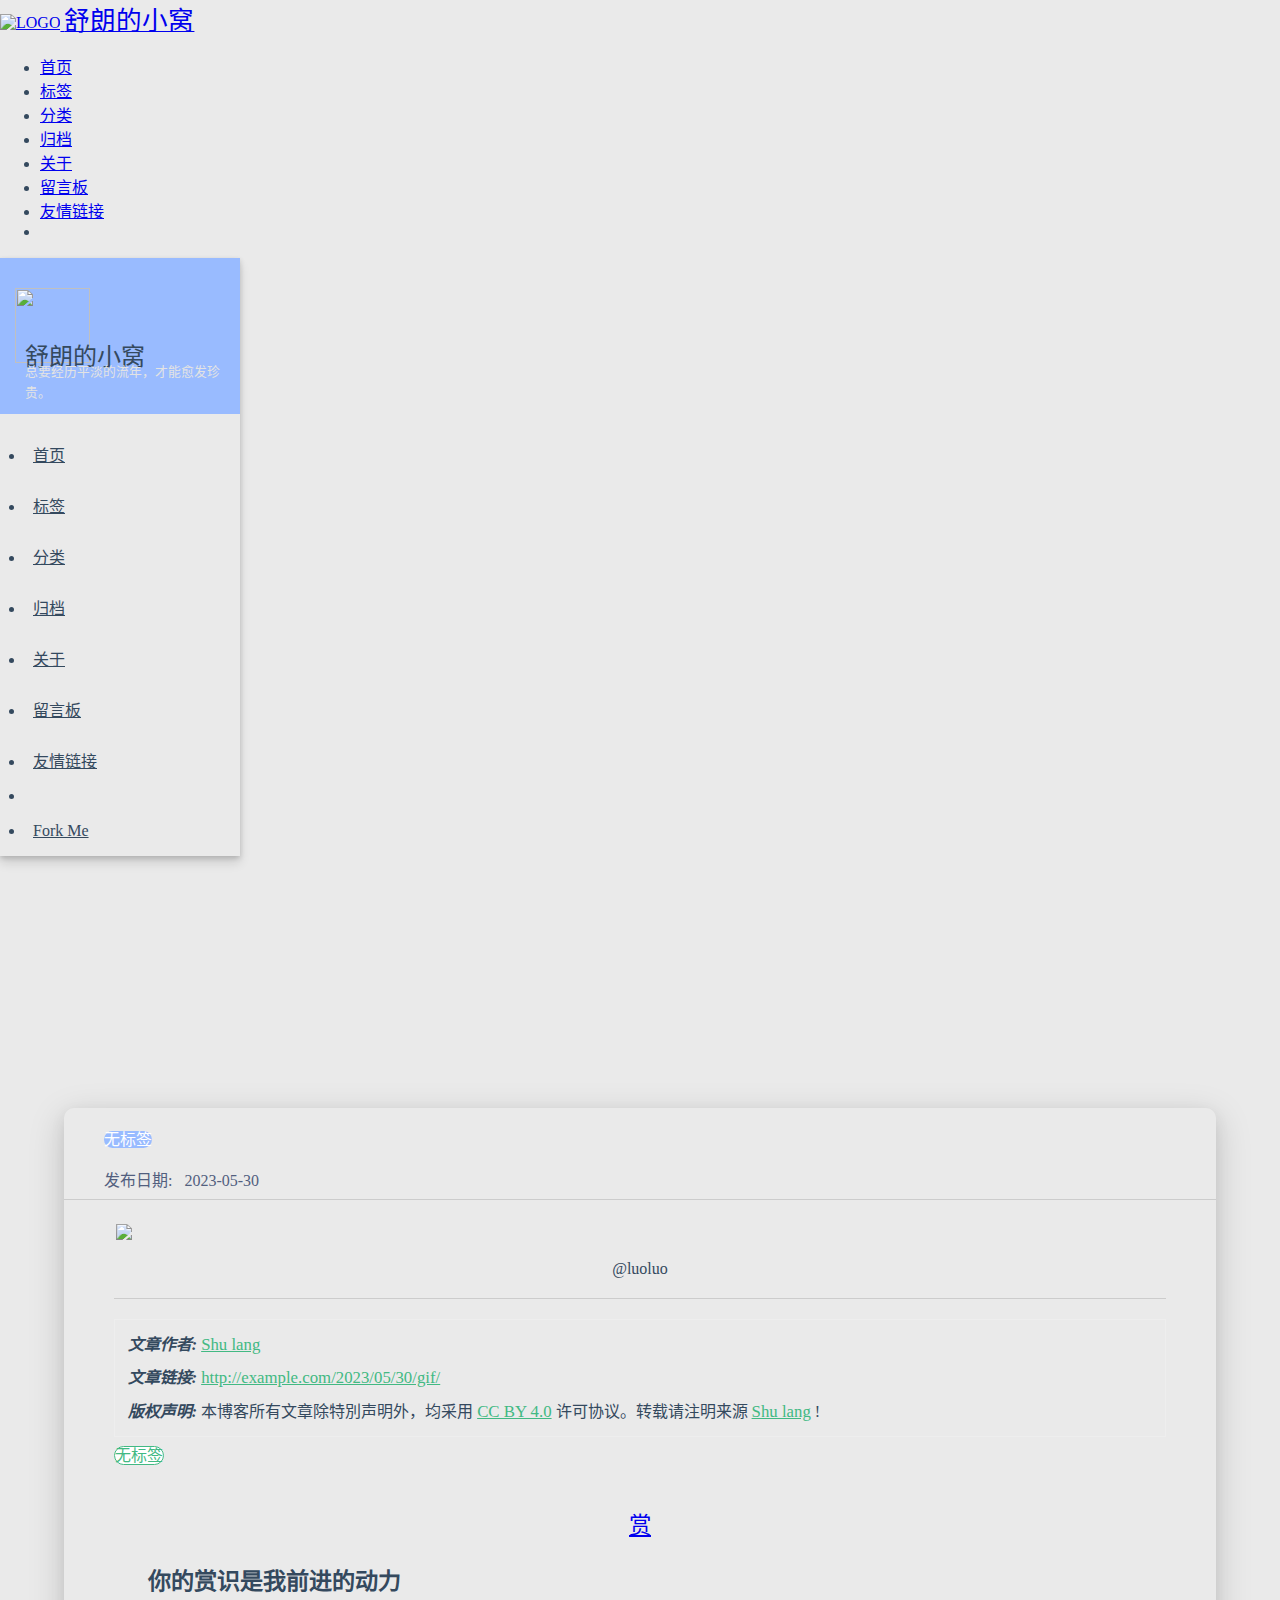
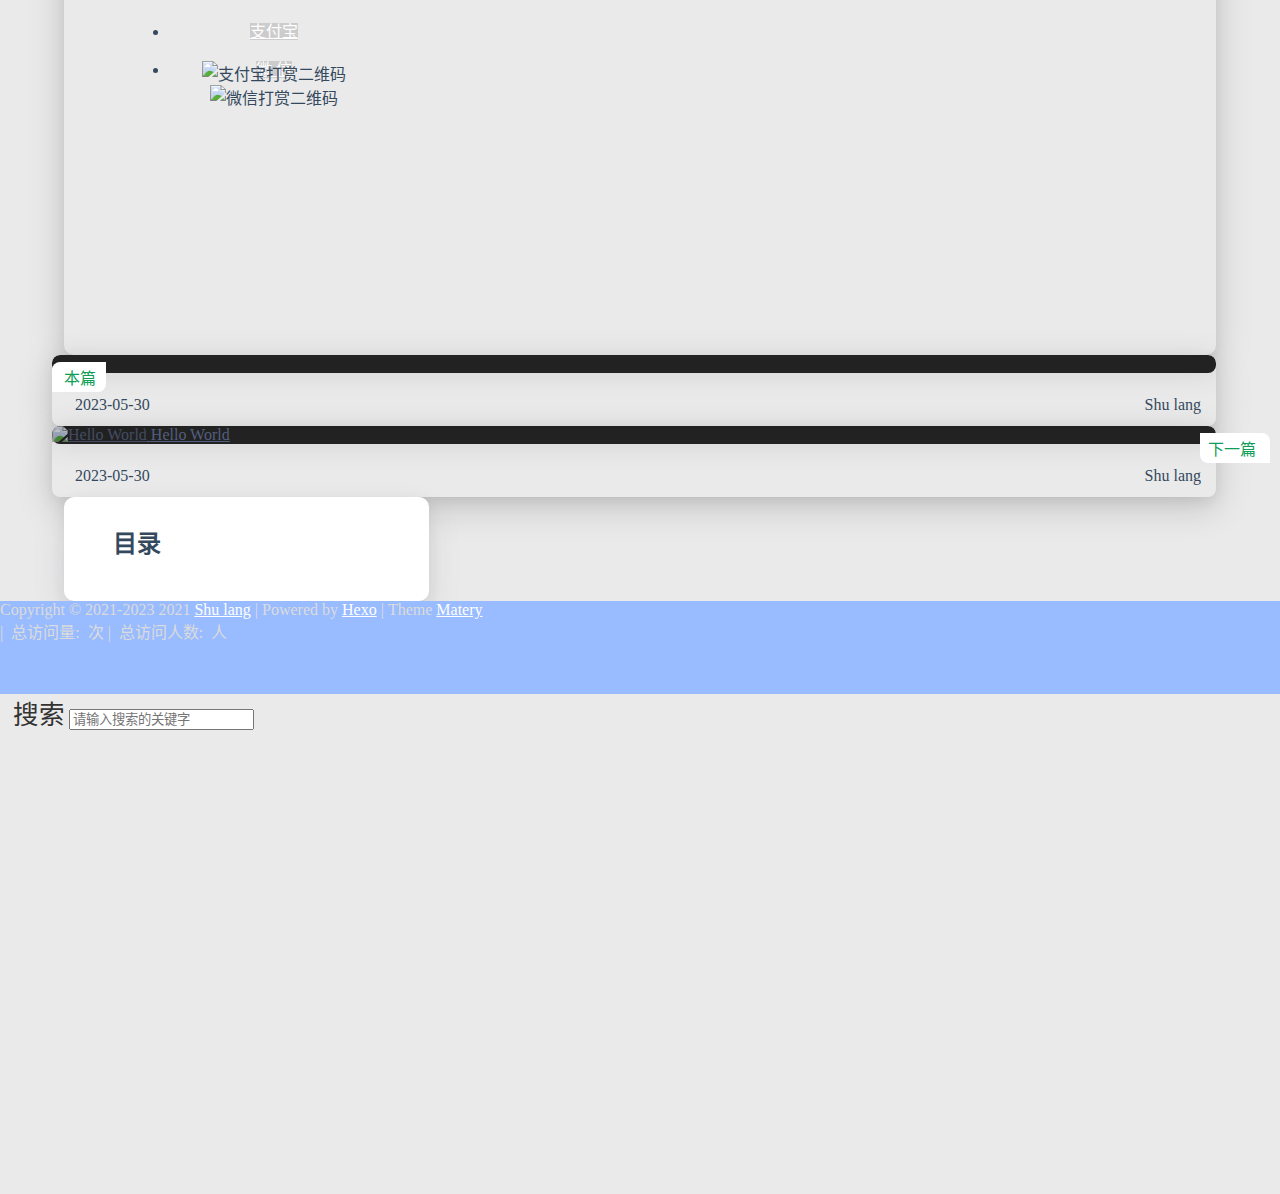
==== commit a1a413f7: "Site updated: 2023-05-30 03:14:29" ====
--- a/2023/05/30/gif/index.html
+++ b/2023/05/30/gif/index.html
@@ -474,9 +474,7 @@
 
         <div class="card-content article-card-content">
             <div id="articleContent">
-                <hr>
-<hr>
-<p><img src="C:\Users\Dell\Desktop\mmexport1685382038069.gif"></p>
+                <p><img src="%5Cgif%5C1.gif"></p>
 <div align='center'>@luoluo</div>
 
 
